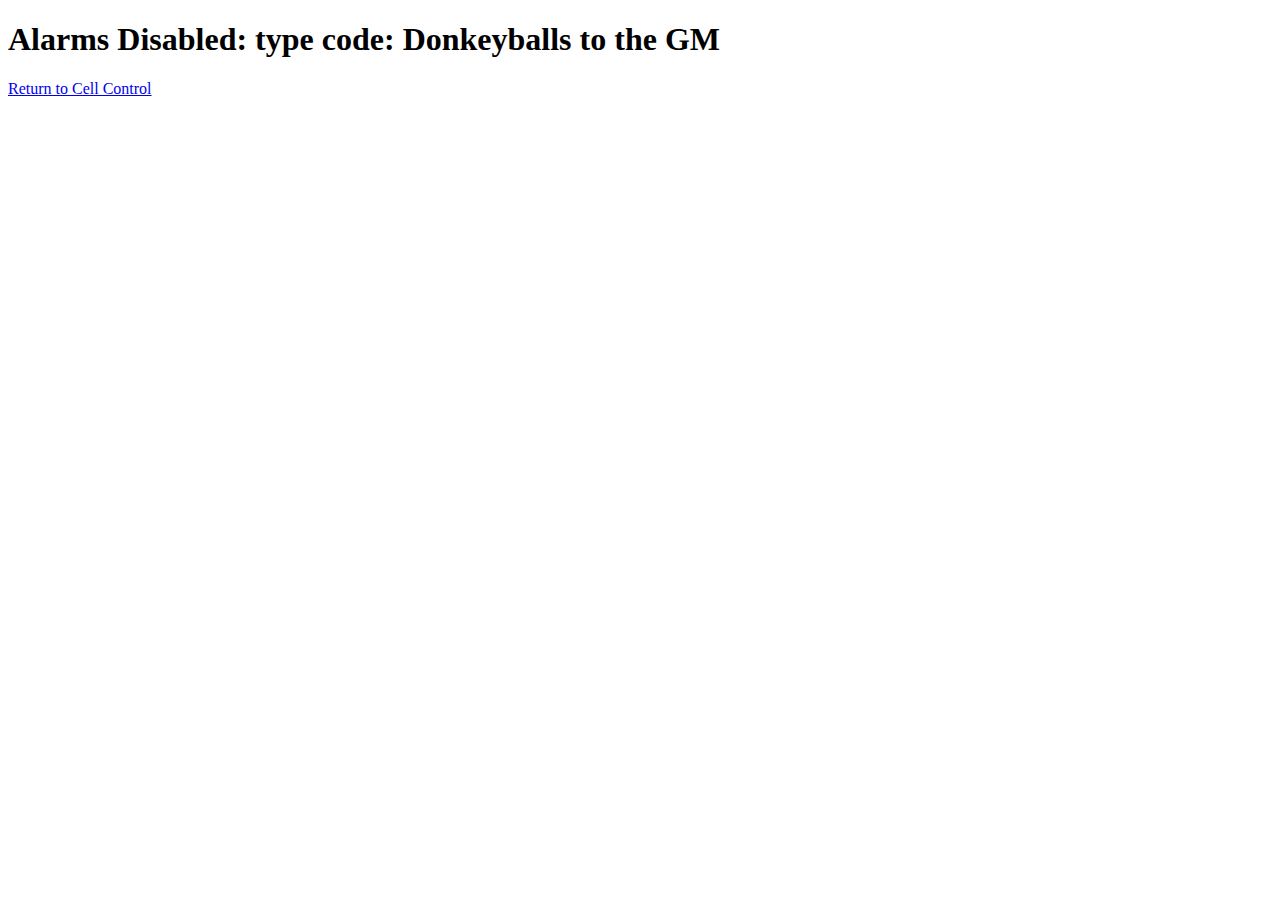
==== lovellcity/alarmd.html @ 1ceebaec "." ====
<!DOCTYPE html>
<html lang="en">
<head>
    <meta charset="UTF-8">
    <meta http-equiv="X-UA-Compatible" content="IE=edge">
    <meta name="viewport" content="width=device-width, initial-scale=1.0">
    <title>Alarms Disabled</title>
</head>
<body>
    <h1>Alarms Disabled: type code: Donkeyballs to the GM</h1>
    <a href="cellcontrol.html">Return to Cell Control</a>
    
</body>
</html>
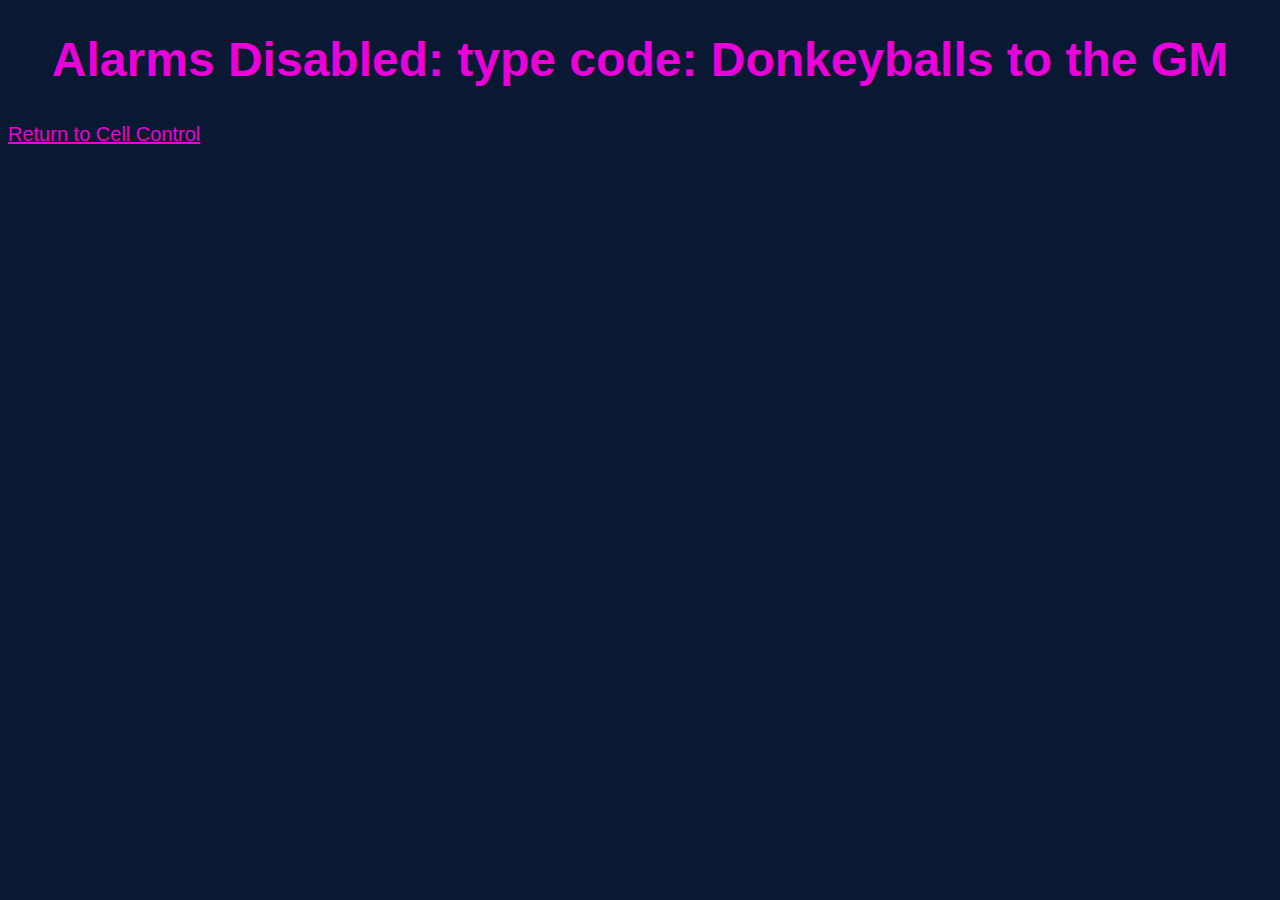
==== commit ebbaec31: "." ====
--- a/lovellcity/alarmd.html
+++ b/lovellcity/alarmd.html
@@ -4,11 +4,15 @@
     <meta charset="UTF-8">
     <meta http-equiv="X-UA-Compatible" content="IE=edge">
     <meta name="viewport" content="width=device-width, initial-scale=1.0">
+    <link rel="stylesheet" href="styles.css">
     <title>Alarms Disabled</title>
 </head>
 <body>
-    <h1>Alarms Disabled: type code: Donkeyballs to the GM</h1>
-    <a href="cellcontrol.html">Return to Cell Control</a>
+    <div class="container">
+        <h1>Alarms Disabled: type code: Donkeyballs to the GM</h1>
+        <a href="cellcontrol.html">Return to Cell Control</a>
+    </div>
     
+
 </body>
 </html>--- a/lovellcity/styles.css
+++ b/lovellcity/styles.css
@@ -0,0 +1,66 @@
+body {
+  background-color: #091833;
+}
+h1 {
+  color: #ea00d9;
+  text-align: center;
+}
+h2 {
+  color: 	#0abdc6;
+  text-align: center;
+}
+p {
+  color: #711c91;
+  text-align: center;
+}
+.container {
+  margin-left: auto;
+  margin-right: auto;
+  color: 	#0abdc6;
+  font-family: arial;
+  font-size: 24px;
+  
+}
+li {
+  color: 		#ea00d9;
+  text-align: center;
+}
+
+/* The alert message box */
+.alert {
+  padding: 20px;
+  background-color: #133e7c !important; /* Red */
+  color: white;
+  margin-bottom: 15px;
+}
+
+/* The close button */
+.closebtn {
+  margin-left: 15px;
+  color: white;
+  font-weight: bold;
+  float: right;
+  font-size: 22px;
+  line-height: 20px;
+  cursor: pointer;
+  transition: 0.3s;
+}
+
+/* When moving the mouse over the close button */
+.closebtn:hover {
+  color: black;
+}
+.centerimg {
+  display: block;
+  margin-left: auto;
+  margin-right: auto;
+  width: 50%;
+}
+a {
+  color: 		#ea00d9;
+  font-size: 20px;
+  text-align: center;
+}
+ul {
+  list-style: none;
+}